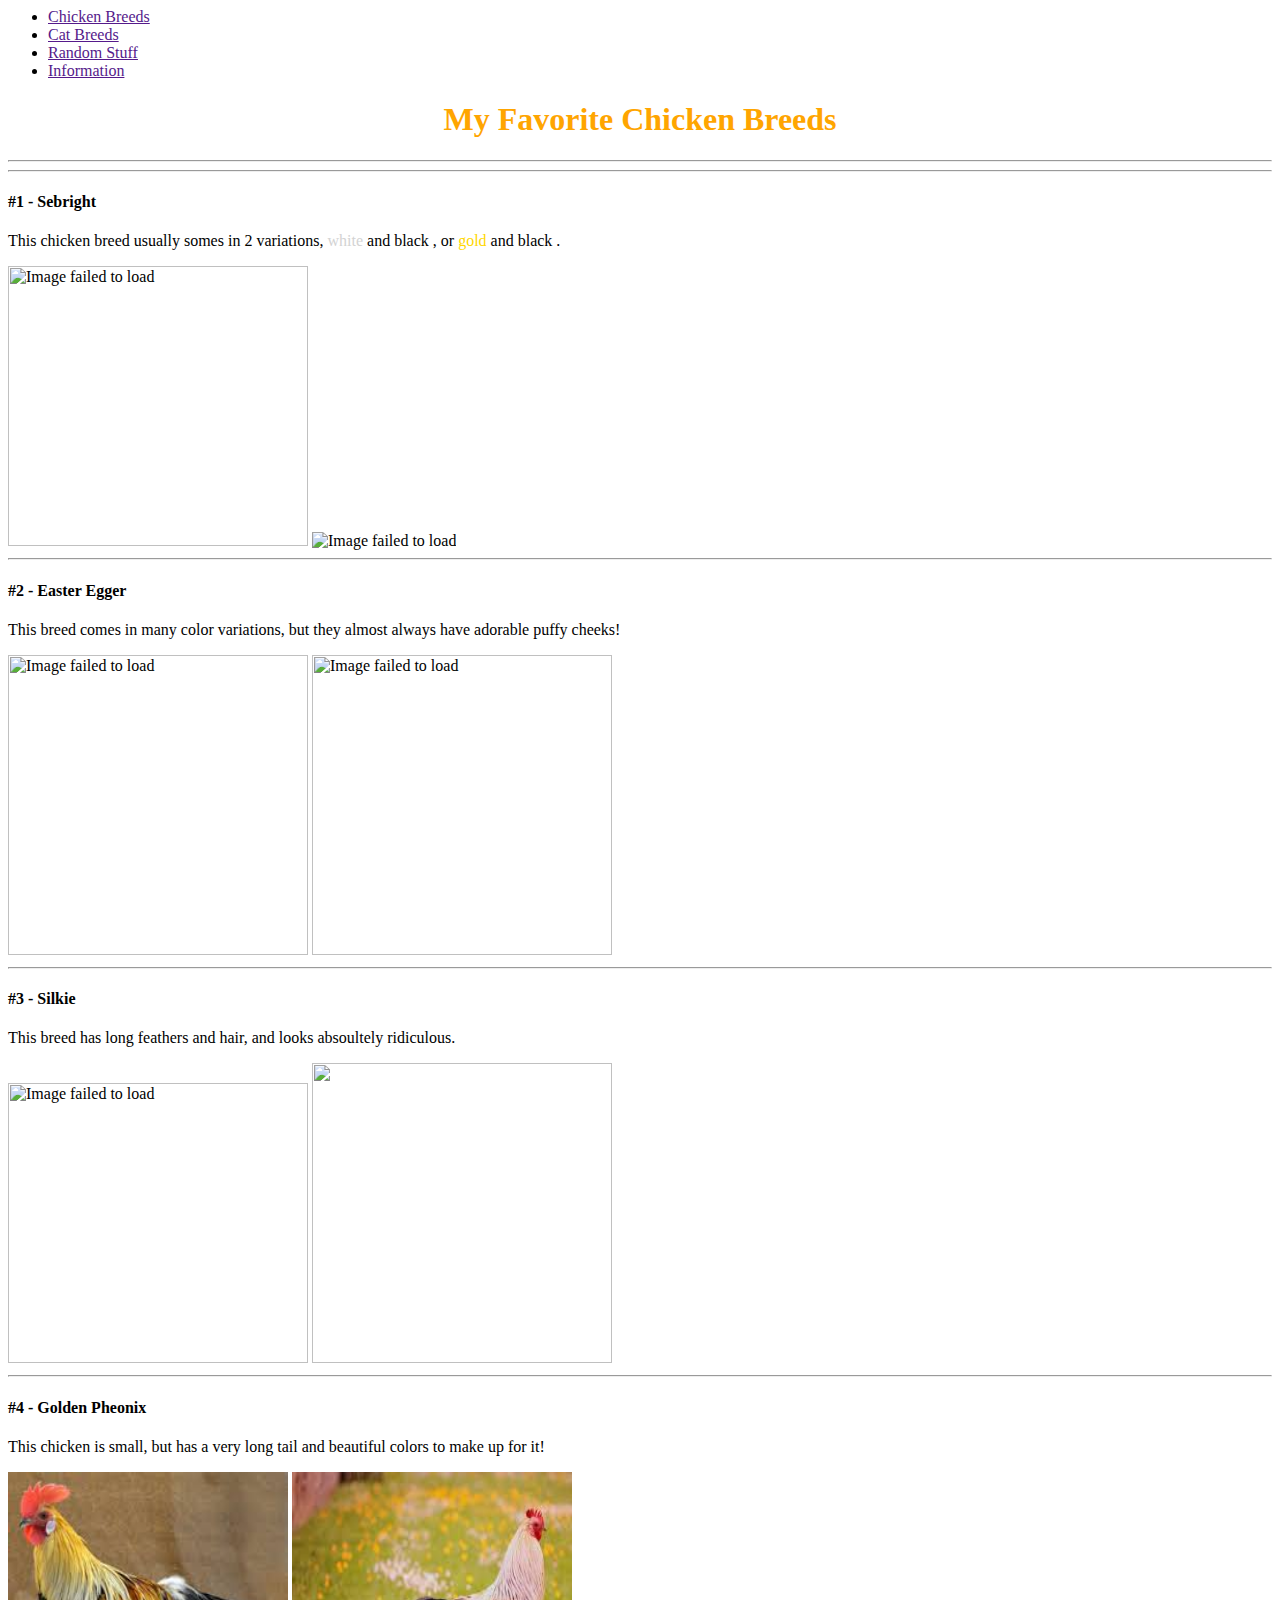
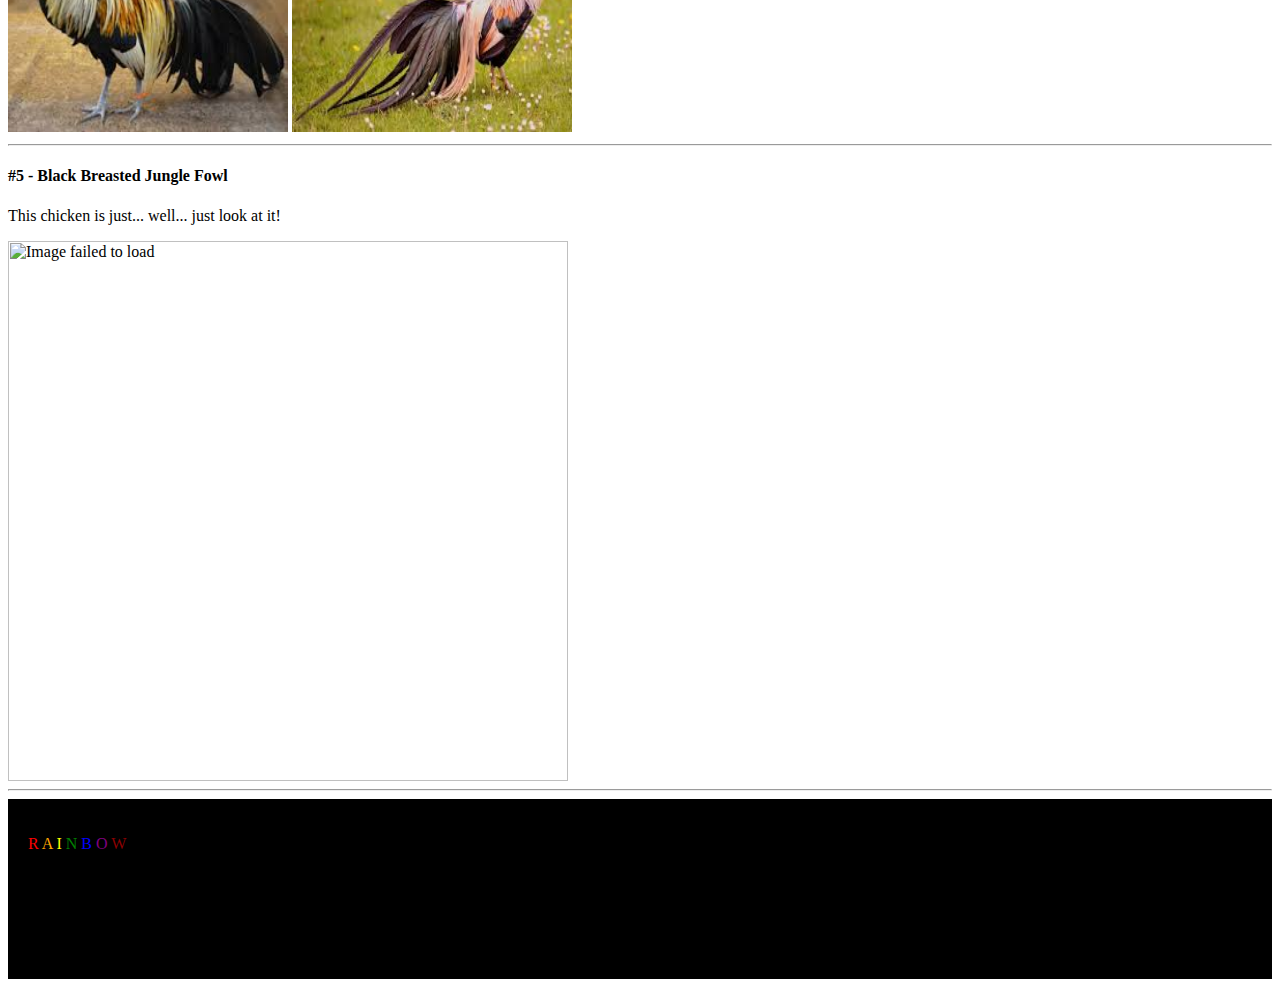
==== Index.html @ 13682eee "Rename Homepage.html to Index.html" ====
<HTML>
  <head>
    <title>My Favorite Chicken Breeds</title>
  </head>
  <body>
  <ul>
 <li>
  <a href="">
    Chicken Breeds
    </a>
  </li>
  <li>
  <a href="">
    Cat Breeds
    </a>
  </li>
  <li>
  <a href="">
    Random Stuff
    </a>
  </li>
  <li>
  <a href="">
    Information
    </a>
  </li>
  </ul>
    <h1 style="color:orange; text-align:center">
      My Favorite Chicken Breeds
    </h1>
    <hr>
    <hr>
    <h4>
      #1 - Sebright
    </h4>
    <p>
      This chicken breed usually somes in 2 variations,<span style="color:lightgray"> white </span> and <span style="color:black"> black </span>, or <span style="color:gold"> gold </span> and <span style="color:black"> black </span>.
    </p>
    <img src="https://www.omlet.us/images/originals/sebright_chickens_sebright_fb552d9e" alt="Image failed to load" height=280 width=300>
    <img src="https://upload.wikimedia.org/wikipedia/commons/thumb/3/32/Sebright_Gold_Dor%C3%A9.jpg/280px-Sebright_Gold_Dor%C3%A9.jpg" alt="Image failed to load">
    <hr>
    <h4>
      #2 - Easter Egger
    </h4>
    <p>
      This breed comes in many color variations, but they almost always have adorable puffy cheeks!
    </p>
    <img src="https://www.mypetchicken.com/images/product_images/Popup/Summer-vacation-in-Sedona,-lake-Powell-192.jpg" alt="Image failed to load" height=300 width=300>
    <img src="http://nmcpoultry.com/2211142a0.jpg" alt="Image failed to load" height=300 width=300>
    <hr>
    <h4>
      #3 - Silkie
    </h4>
    <p>
      This breed has long feathers and hair, and looks absoultely ridiculous.
    </p>
    <img src="https://ih1.redbubble.net/image.5190721.7549/flat,1000x1000,075,f.jpg" alt="Image failed to load" height=280 width=300>
    <img src="https://media.buzzle.com/media/images-en/photos/birds/chickens/1200-78998065-brown-silkie-chicken.jpg" height=300 width=300>
    <hr>
    <h4>
      #4 - Golden Pheonix
    </h4>
    <p>
      This chicken is small, but has a very long tail and beautiful colors to make up for it!
    </p>
    <img src="[data-uri]"
      alt="Image failed to load" height=260 width=280>
    <img src="[data-uri]"
      alt="Image failed to load" width=280 height=260>
    <hr>
    <h4>
      #5 - Black Breasted Jungle Fowl
    </h4>
    <p>
      This chicken is just... well... just look at it!
    </p>
    <img src="https://www.cacklehatchery.com/media/catalog/product/cache/1/image/9df78eab33525d08d6e5fb8d27136e95/b/b/bb_red_std_oe_1_1.jpg" alt="Image failed to load" height=540 width=560>
    <hr>
    <div style="background-color:black;color:white;padding:20px">
      <p>
        <span style="color:red"> R </span> <span style="color:orange"> A </span> <span style="color:yellow"> I </span> <span style="color:green"> N </span> <span style="color:blue"> B </span> <span style="color:purple"> O </span> <span style="color:darkred"> W </span>
      </p>
      <table>
        <tr>
          <th>First Name:</th>
          <th>Favorite Animal:</th>
          <th>Favorite Color:</th>
        </tr>
        <tr>
          <td>Kai</td>
          <td>Cat/Chicken</td>
          <td>Orange</td>
        </tr>
        <tr>
          <td>Zen</td>
          <td>Every cute animal</td>
          <td>Green/Pink/Blue</td>
        </tr>
        <tr>
          <td>Lynx</td>
          <td>Lynx</td>
          <td>Red/Black</td>
        </tr>
      </table>
    </div>
  </body>
</HTML>
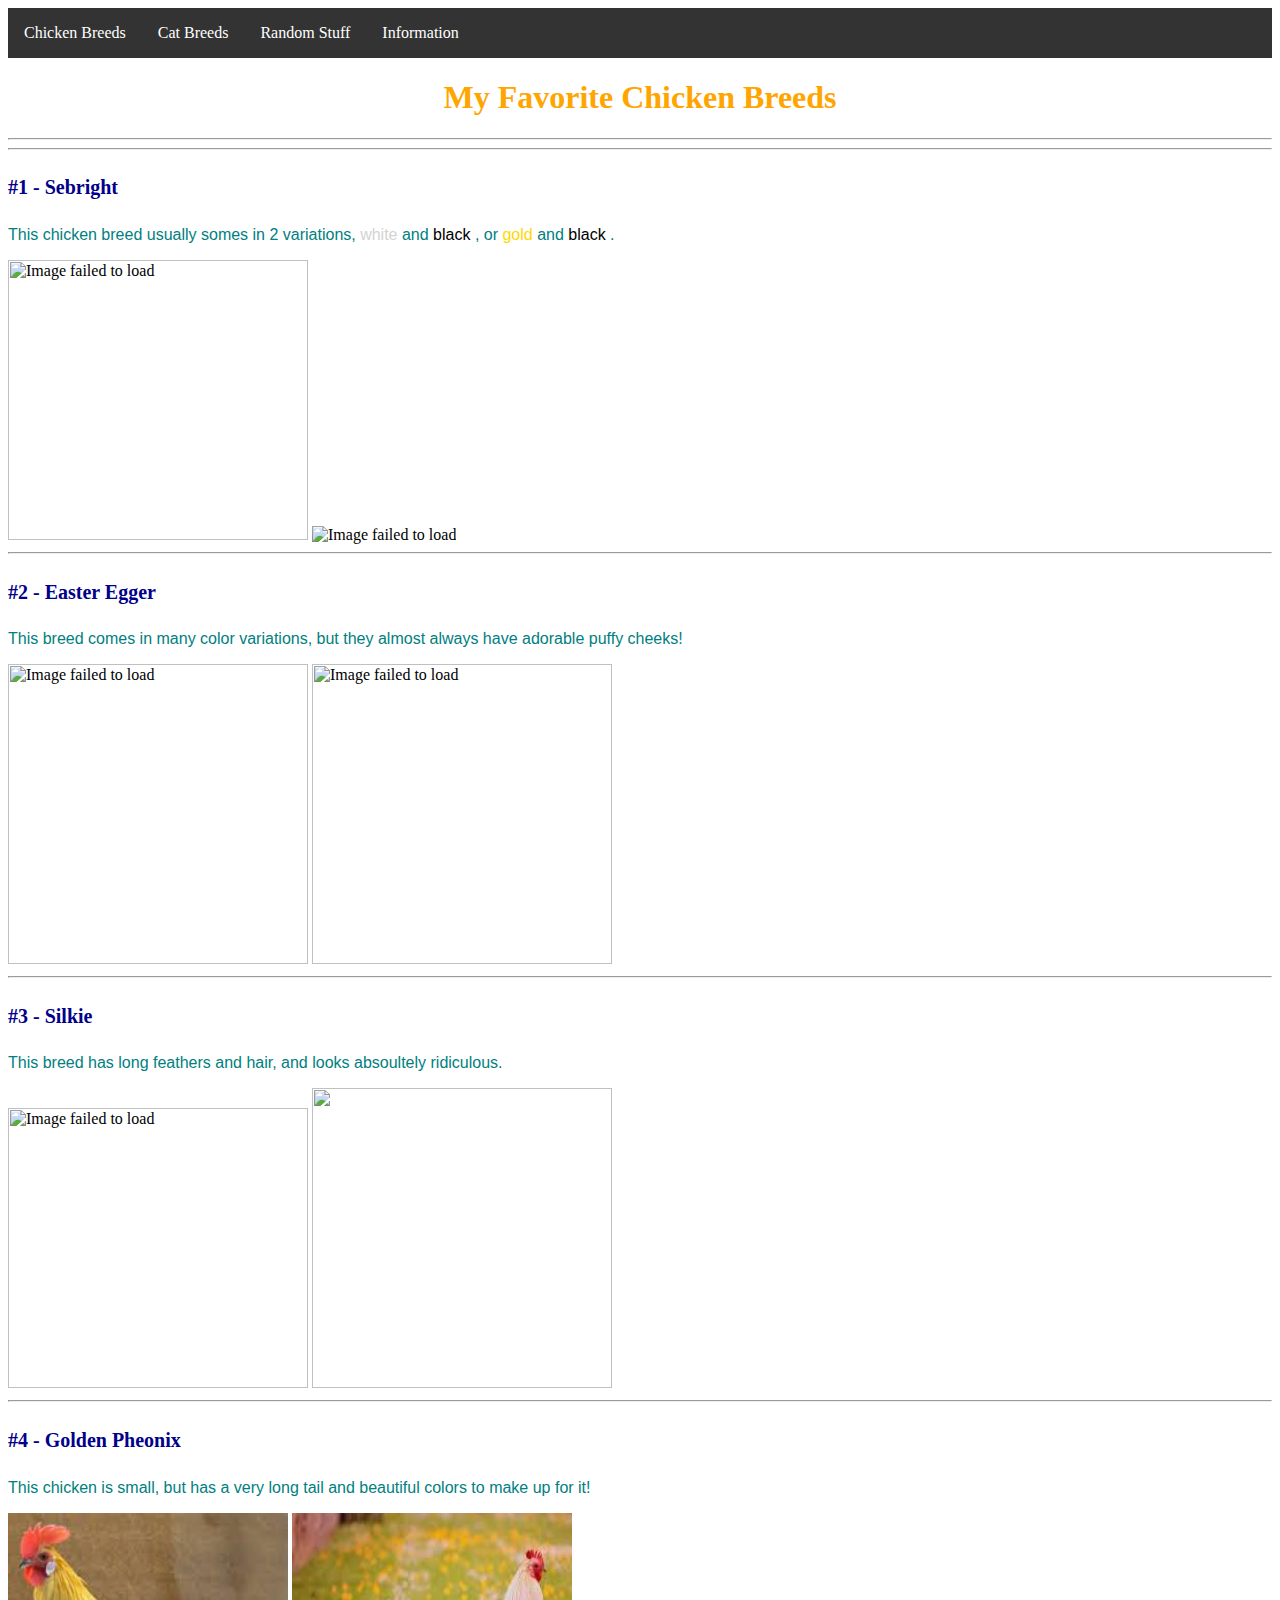
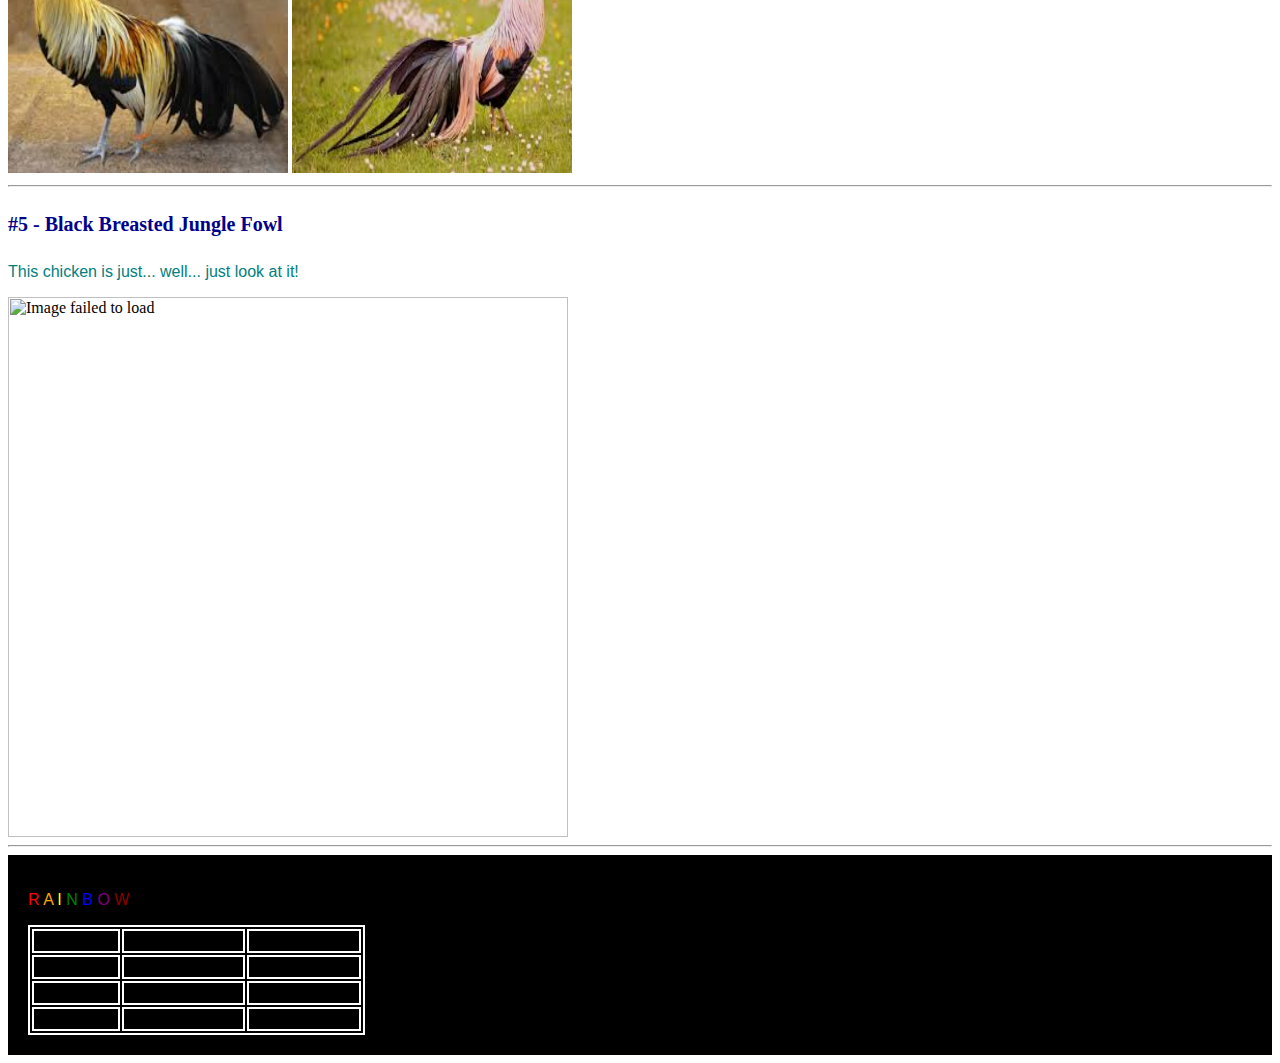
==== commit 7d33759d: "Update Index.html" ====
--- a/Index.html
+++ b/Index.html
@@ -1,6 +1,7 @@
 <HTML>
   <head>
     <title>My Favorite Chicken Breeds</title>
+     <link rel="stylesheet" type="text/css" href="Homepage.css">
   </head>
   <body>
   <ul>
--- a/Homepage.css
+++ b/Homepage.css
@@ -0,0 +1,40 @@
+h4 {
+  color: darkblue;
+  font-size: 20px;
+}
+
+p {
+  color: teal;
+  font-family: helvetica;
+}
+
+table,
+th,
+td,
+tr {
+  border: 2px solid white;
+}
+
+td {
+  text-align: center;
+}
+ul {
+  list-style-type: none;
+  margin: 0;
+  padding: 0;
+  overflow: hidden;
+  background-color: #333333;
+}
+li {
+  float: left;
+}
+li a {
+  display: block;
+  color: white;
+  text-align: center;
+  padding: 16px;
+  text-decoration: none;
+}
+li a:hover {
+  background-color: #111111;
+}
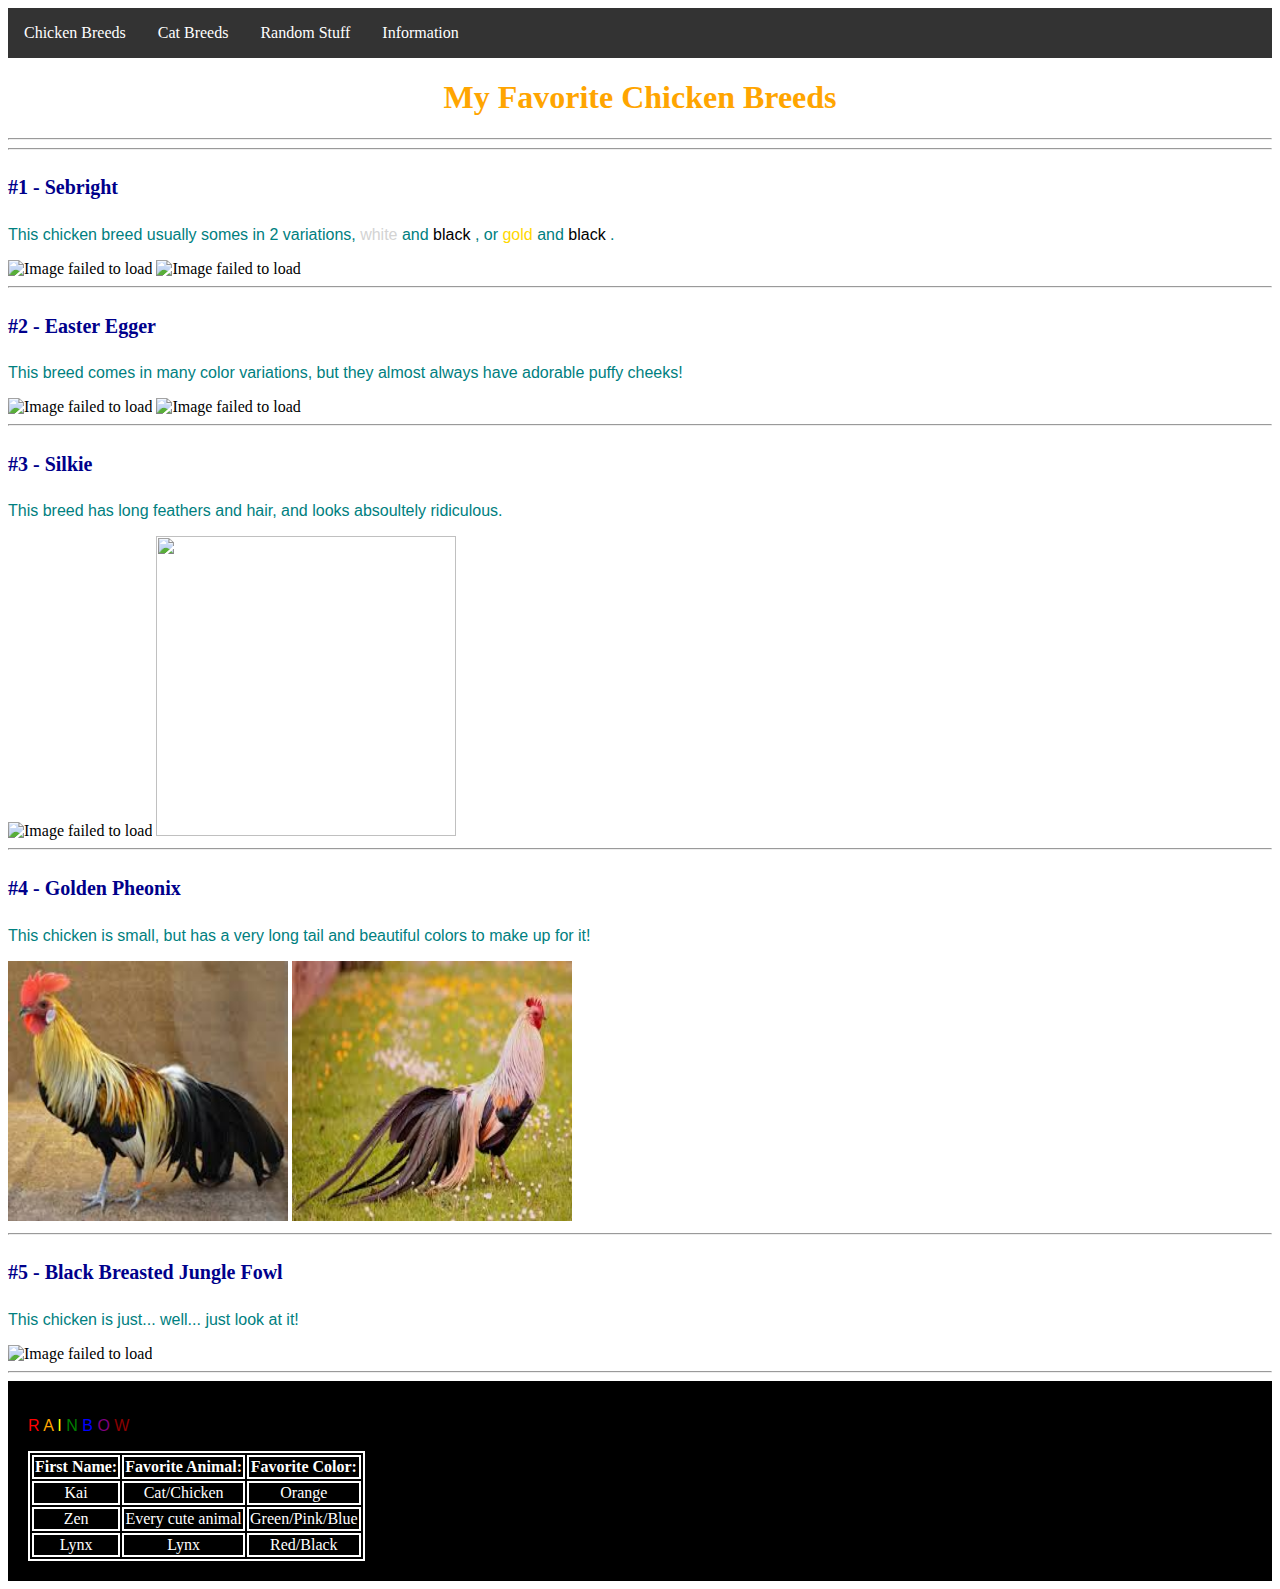
==== commit 6419aa73: "Update Index.html" ====
--- a/Index.html
+++ b/Index.html
@@ -1,3 +1,4 @@
+<!DOCTYPE html>
 <HTML>
   <head>
     <title>My Favorite Chicken Breeds</title>
